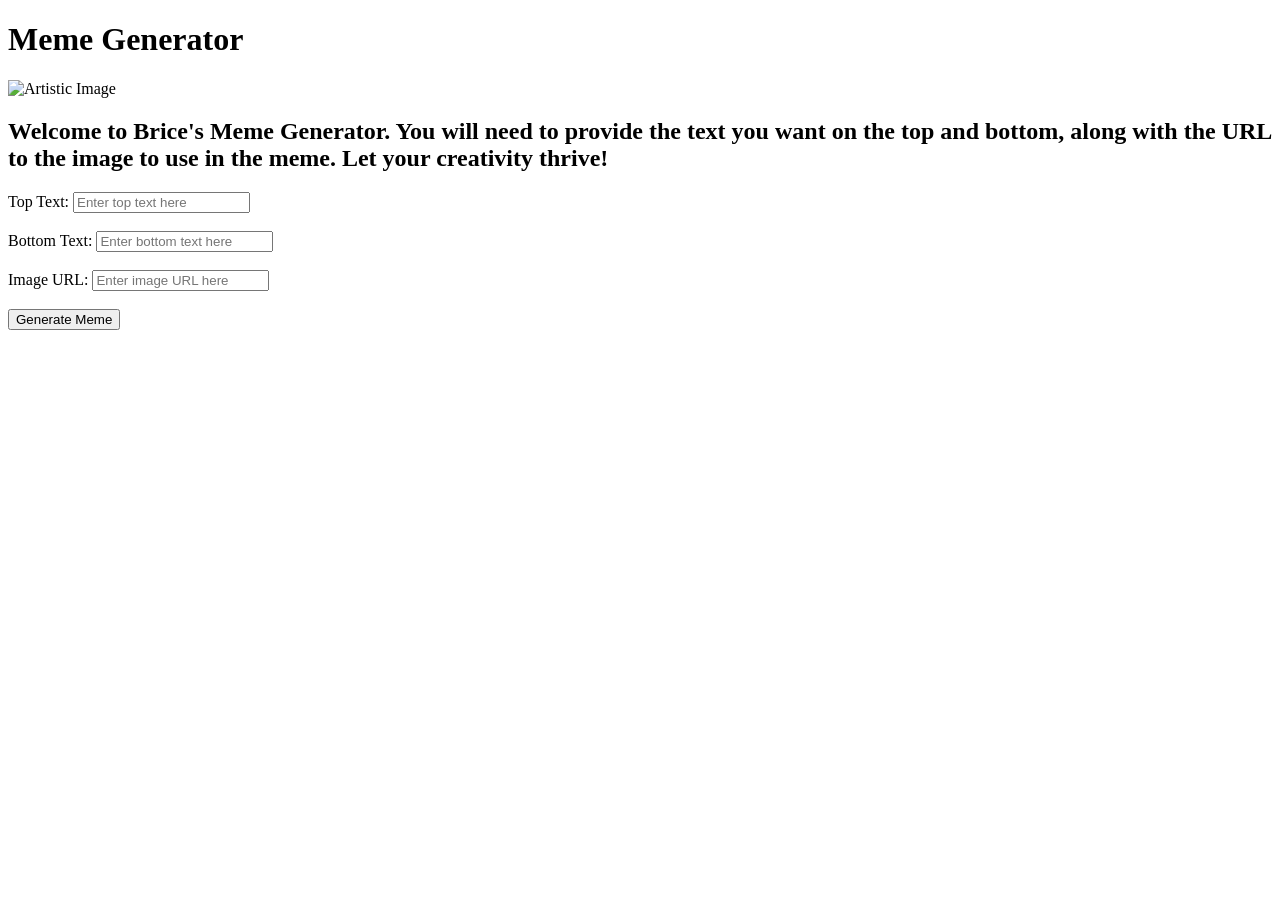
==== index.html @ 783b4430 "Add files via upload" ====
<!DOCTYPE html>
<html lang="en">
<head>
    <meta charset="UTF-8">
    <meta name="viewport" content="width=device-width, initial-scale=1.0">
    <title>Meme Generator</title>
    <link rel="stylesheet" href="style-Copilot.css">
</head>
<body>
    <header>
        <h1>Meme Generator</h1>
    </header>
    
    <main>
        <section class="image">
            <img id="image" src="header image.jpg" alt="Artistic Image" width="320px">
        </section>
        
        <section class="intro">       
            <h2>Welcome to Brice's Meme Generator.  You will need to provide the text you want on the top and bottom, along with the URL to the image to use in the meme.  Let your creativity thrive!</h2>
        </section>

        <section class="meme">
                <form class="meme">
                <label for="topText" class="meme">Top Text:</label>
                <input type="text" id="topText" name="topText" class="meme" placeholder="Enter top text here"><br><br>
                
                <label for="bottomText" class="meme">Bottom Text:</label>
                <input type="text" id="bottomText" name="bottomText" class="meme" placeholder="Enter bottom text here"><br><br>

                <label for="imageURL" class="meme">Image URL:</label>
                <input type="text" id="imageURL" name="imageURL" class="meme" placeholder="Enter image URL here"><br><br>
                
                <input type="submit" class="meme" id="button" value="Generate Meme">
            </form>
        </section>

        <div class="memeContainer"></div>

    </main>

    <footer>
        <section class="jsScript">
            <script src="script.js"></script>
        </section>
    </footer>
</body>
</html>
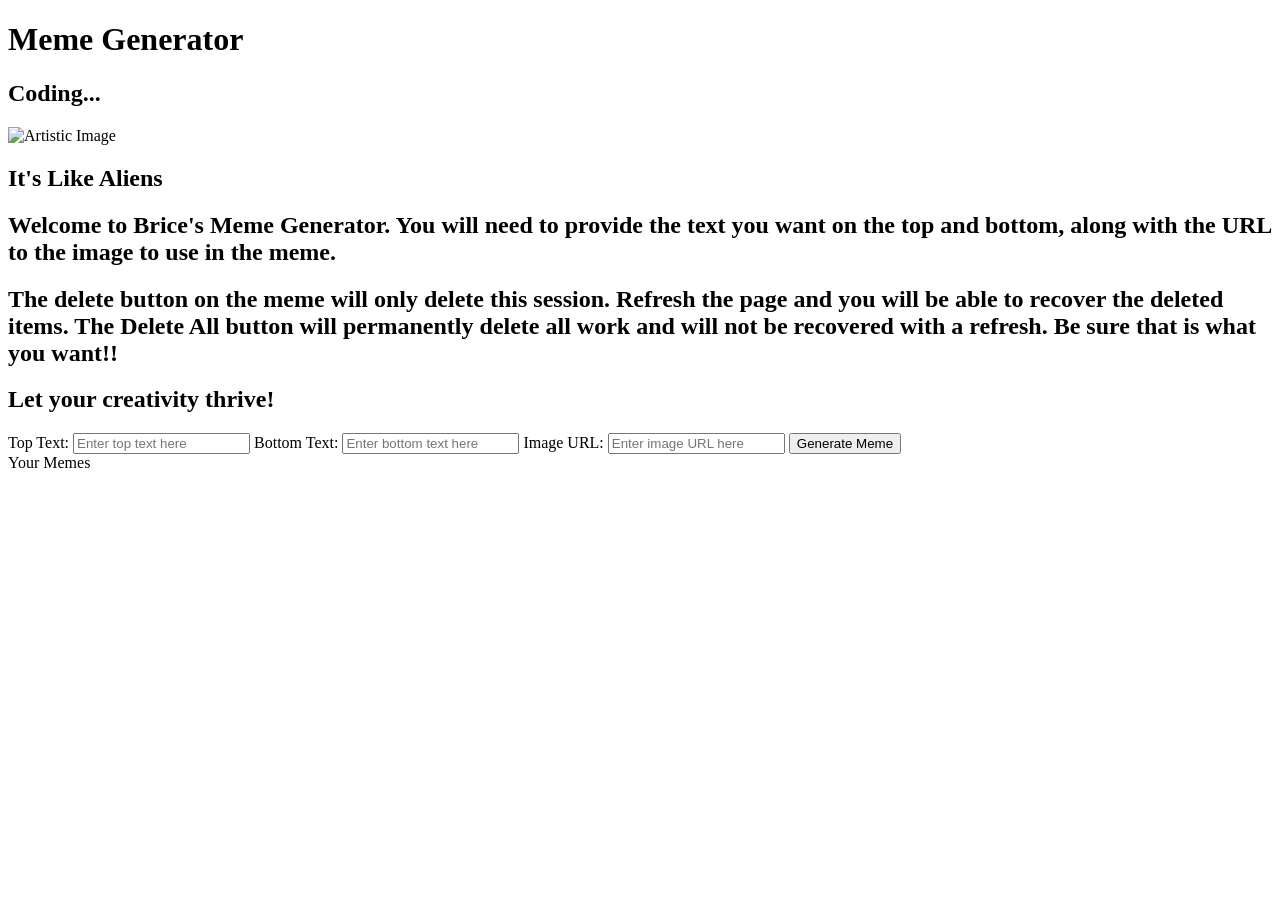
==== commit e1766724: "changed html to index" ====
--- a/index.html
+++ b/index.html
@@ -1,10 +1,12 @@
+
 <!DOCTYPE html>
 <html lang="en">
 <head>
     <meta charset="UTF-8">
     <meta name="viewport" content="width=device-width, initial-scale=1.0">
     <title>Meme Generator</title>
-    <link rel="stylesheet" href="style-Copilot.css">
+    <link rel="stylesheet" href="styles-russell-delete all.css">
+    
 </head>
 <body>
     <header>
@@ -12,37 +14,43 @@
     </header>
     
     <main>
-        <section class="image">
-            <img id="image" src="header image.jpg" alt="Artistic Image" width="320px">
+        <section class="example-image">
+          <h2 class="top-text">Coding...</h2>
+            <img id="image" src="https://64.media.tumblr.com/a17a1176d3822b63aa0c76bc74b935fa/a824e40e963b5592-44/s500x437/583610b707ff7d3a5fba5864ee5de20473c7903d.png" alt="Artistic Image">
+          <h2 class="bottom-text">It's Like Aliens</h2>
         </section>
         
         <section class="intro">       
-            <h2>Welcome to Brice's Meme Generator.  You will need to provide the text you want on the top and bottom, along with the URL to the image to use in the meme.  Let your creativity thrive!</h2>
+            <h2>Welcome to Brice's Meme Generator.  You will need to provide the text you want on the top and bottom, along with the URL to the image to use in the meme.</h2>
+            <h2>The delete button on the meme will only delete this session.  Refresh the page and you will be able to recover the deleted items.  The Delete All button will permanently delete all work and will not be recovered with a refresh.  Be sure that is what you want!!</h2>
+            <h2>Let your creativity thrive!</h2>
         </section>
 
-        <section class="meme">
-                <form class="meme">
-                <label for="topText" class="meme">Top Text:</label>
-                <input type="text" id="topText" name="topText" class="meme" placeholder="Enter top text here"><br><br>
-                
-                <label for="bottomText" class="meme">Bottom Text:</label>
-                <input type="text" id="bottomText" name="bottomText" class="meme" placeholder="Enter bottom text here"><br><br>
-
-                <label for="imageURL" class="meme">Image URL:</label>
-                <input type="text" id="imageURL" name="imageURL" class="meme" placeholder="Enter image URL here"><br><br>
-                
-                <input type="submit" class="meme" id="button" value="Generate Meme">
+        <section class="formInput">
+            <form class="memeGenerator">
+              <span>
+                <label for="topText">Top Text:</label>
+                <input type="text" id="topText" name="topText" placeholder="Enter top text here" />
+               </span>
+              <span>
+                <label for="bottomText">Bottom Text:</label>
+                <input type="text" id="bottomText" name="bottomText" placeholder="Enter bottom text here" />
+              </span>
+              <span>
+                <label for="imageURL">Image URL:</label>
+                <input type="text" id="imageURL" name="imageURL" placeholder="Enter image URL here">
+              </span>
+              <button type="submit" id='generate'> Generate Meme </button>
             </form>
         </section>
 
-        <div class="memeContainer"></div>
+        <div class="memeContainer">
+          <label>Your Memes </label>
+        </div>
 
     </main>
-
     <footer>
-        <section class="jsScript">
-            <script src="script.js"></script>
-        </section>
+        <script src="script-russell-delete all.js" defer></script>
     </footer>
 </body>
 </html>
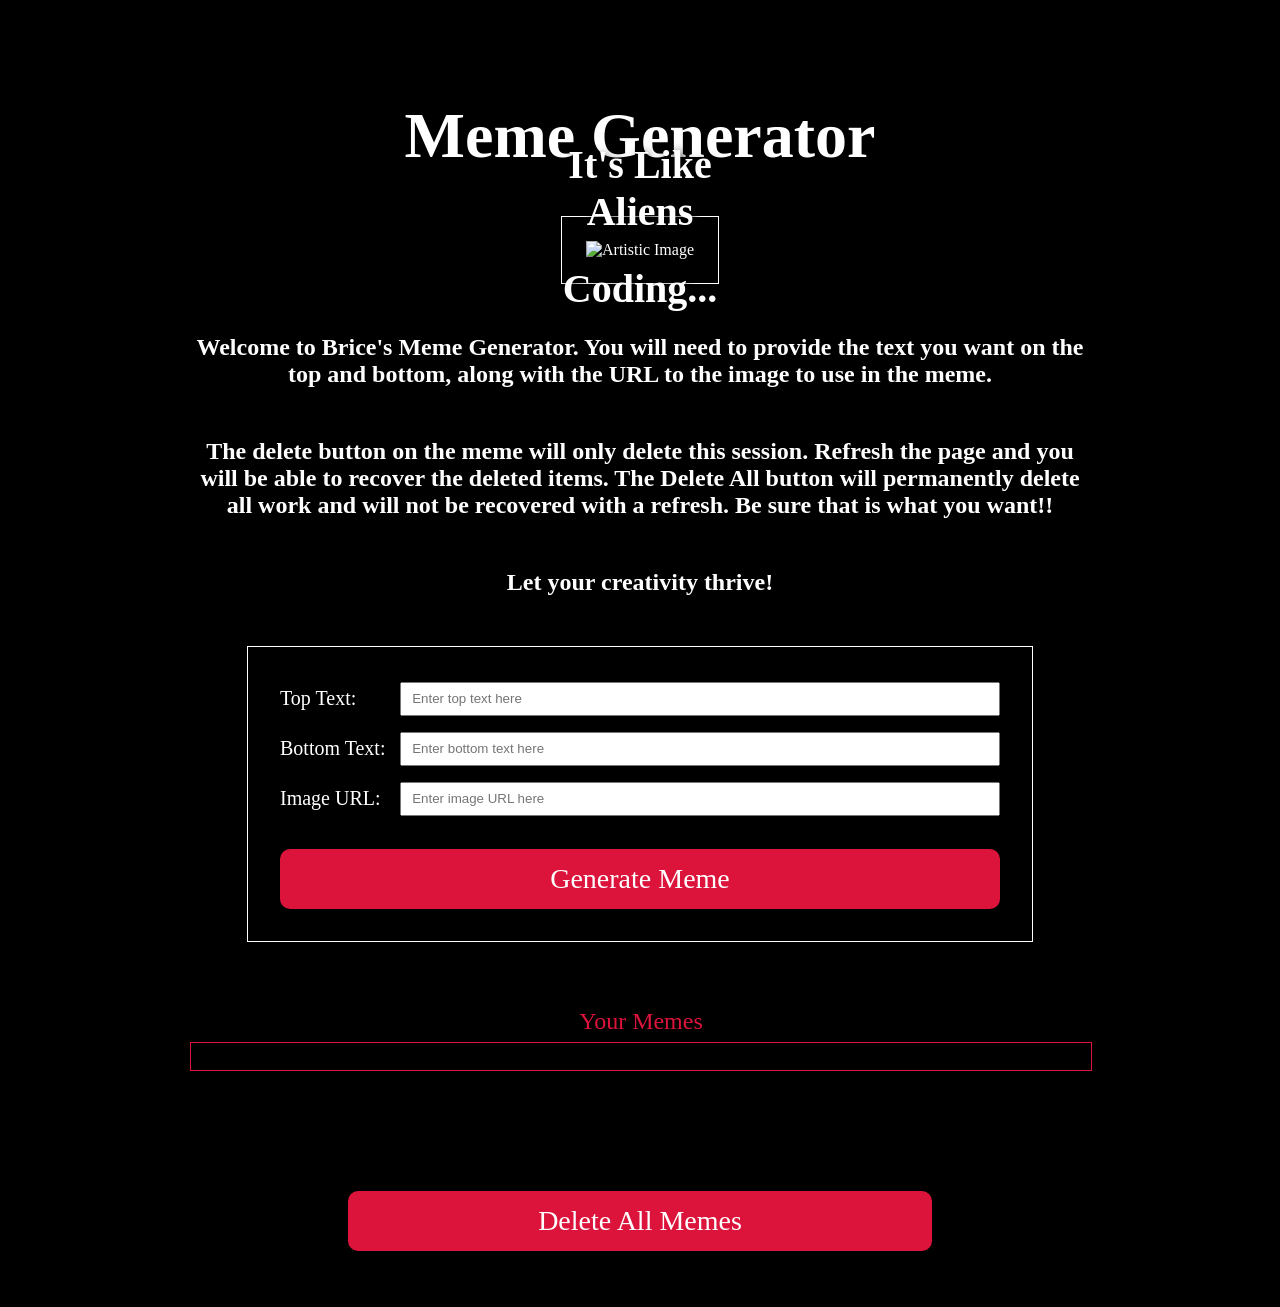
==== commit 4e3de3d2: "renamed html to index" ====
--- a/index.html
+++ b/index.html
@@ -5,7 +5,7 @@
     <meta charset="UTF-8">
     <meta name="viewport" content="width=device-width, initial-scale=1.0">
     <title>Meme Generator</title>
-    <link rel="stylesheet" href="styles-russell-delete all.css">
+    <link rel="stylesheet" href="styles-delete all.css">
     
 </head>
 <body>
@@ -50,7 +50,7 @@
 
     </main>
     <footer>
-        <script src="script-russell-delete all.js" defer></script>
+        <script src="script-delete all.js" defer></script>
     </footer>
 </body>
 </html>
--- a/styles-delete all.css
+++ b/styles-delete all.css
@@ -0,0 +1,195 @@
+
+body {
+    background-color: black;
+    display: flex;
+    flex-direction: column;
+    align-items: center;
+    justify-content: flex-start;
+    min-height: 100vh;
+    padding: 3rem;
+    color: white;
+}
+
+header h1 {
+  font-size: 4rem;
+  text-align: center;
+}
+
+h2 {
+  text-align: center;
+}
+
+.example-image {
+  position: relative;
+  display: flex;
+  justify-content: center;
+  width: fit-content;
+  margin: 0 auto;
+}
+
+.example-image #image {
+    border: 1px solid white;
+    width: 100%;
+    height: 100%;
+    padding: 1.5rem;
+}
+
+.example-image h2{
+    position: absolute;
+    font-size: 2.5rem;
+  text-shadow: 2px 2px 10px black;
+}
+
+.top-text{
+  top: 1rem;
+}
+
+.bottom-text{
+  bottom: 1rem;
+}
+
+.intro h2 {
+  max-width: 900px;
+  margin: 50px auto;
+}
+
+form {
+  width: 80%;
+  max-width: 800px;
+  display: flex;
+  gap: 10px;
+  flex-direction: column;
+  align-items: center;
+  height: 100%;
+  color: white;
+  border: 1px solid white;
+  margin: 0 auto;
+  padding: 2rem;
+}
+
+form span {
+  display: flex;
+  align-items: center;
+  width: 100%;
+  height: 40px;
+  gap: 5px;
+}
+
+form label {
+  width: 20%;
+  font-size: 1.25rem;
+}
+
+form input {
+  height: 30px;
+  width: 100%;
+  padding: 0 10px;
+}
+
+form button {
+  background-color: crimson;
+  color: white;
+  border-radius: 10px;
+  width: 100%;
+  height: 60px;
+  margin-top: 20px;
+  cursor: pointer;
+  font-size: 1.75rem;
+  font-family: cursive;
+  border: none;
+}
+
+form button:hover {
+    background-color: blue;
+    box-shadow: 2px 8px 10px rgba(255,255,255, 0.1);
+    transition: .5s;
+}
+
+.memeContainer {
+  display: flex;
+  justify-content: center;
+  flex-wrap: wrap;
+  max-width: 90vw;
+  border: crimson solid 1px;
+  margin: 100px 0;
+  width: 100%;
+  gap: 20px;
+}
+
+.memeContainer label {
+  position: relative;
+  top: -35px;
+  color: crimson;
+  font-size: 1.5rem;
+  font-family: cursive;
+  display: flex;
+  flex-wrap: wrap;
+}
+
+
+.meme {
+  position: relative;
+  width: 500px;
+  height: auto;
+}
+
+.meme-img {
+    width: 100%;
+    height: auto;
+}
+
+.meme-top,
+.meme-bottom {
+    position: absolute;
+    left: 50%;
+    transform: translateX(-50%);
+    width: 90%;
+    text-align: center;
+    font-size: 2em;
+    color: white;
+    text-shadow: 2px 2px 4px rgba(0, 0, 0, 0.7);
+    /*padding: 0.5em;*/
+}
+
+.meme-top {
+    top: -1.3rem;
+}
+
+.meme-bottom {
+  bottom: -.5rem;
+}
+
+.delete-button {
+    position: absolute;
+    top: 10px;
+    right: 10px;
+    background-color: red;
+    color: white;
+    border: none;
+    padding: 0.5em;
+    cursor: pointer;
+}
+
+.delete-button:hover {
+    background-color: rgb(139, 0, 0);
+    transition: .5s;
+}
+
+.delete-all-button {
+    background-color: crimson;
+    color: white;
+    border-radius: 10px;
+    width: 50%;
+    height: 60px;
+    margin-top: 20px;
+    cursor: pointer;
+    font-size: 1.75rem;
+    font-family: cursive;
+    border: none;
+}
+
+.delete-all-button:hover {
+    background-color: blue;
+    box-shadow: 2px 8px 10px rgba(255,255,255, 0.1);
+    transition: .5s;
+}
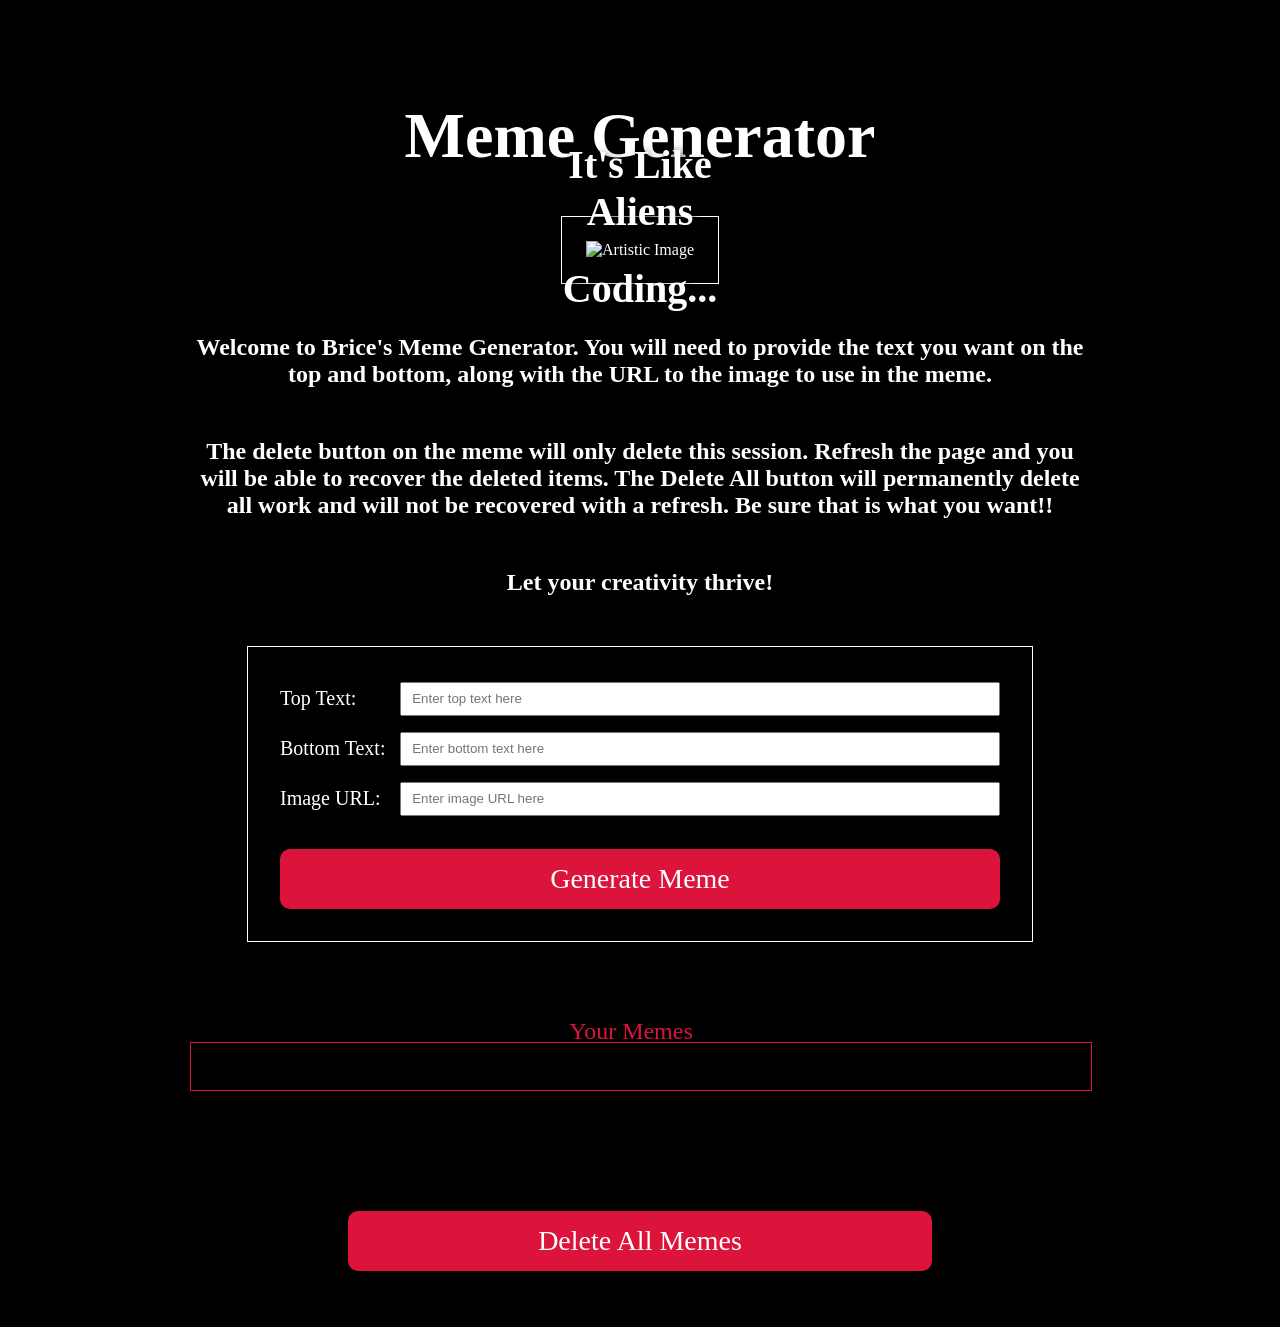
==== commit c6f20f79: "revised CSS to provide a gap both above and below the meme for easier screenshots" ====
--- a/index.html
+++ b/index.html
@@ -45,7 +45,7 @@
         </section>
 
         <div class="memeContainer">
-          <label>Your Memes </label>
+          <label>Your Memes </label><br>
         </div>
 
     </main>
--- a/styles-delete all.css
+++ b/styles-delete all.css
@@ -112,6 +112,7 @@
   max-width: 90vw;
   border: crimson solid 1px;
   margin: 100px 0;
+  padding: 10px 0 10px 0;
   width: 100%;
   gap: 20px;
 }
